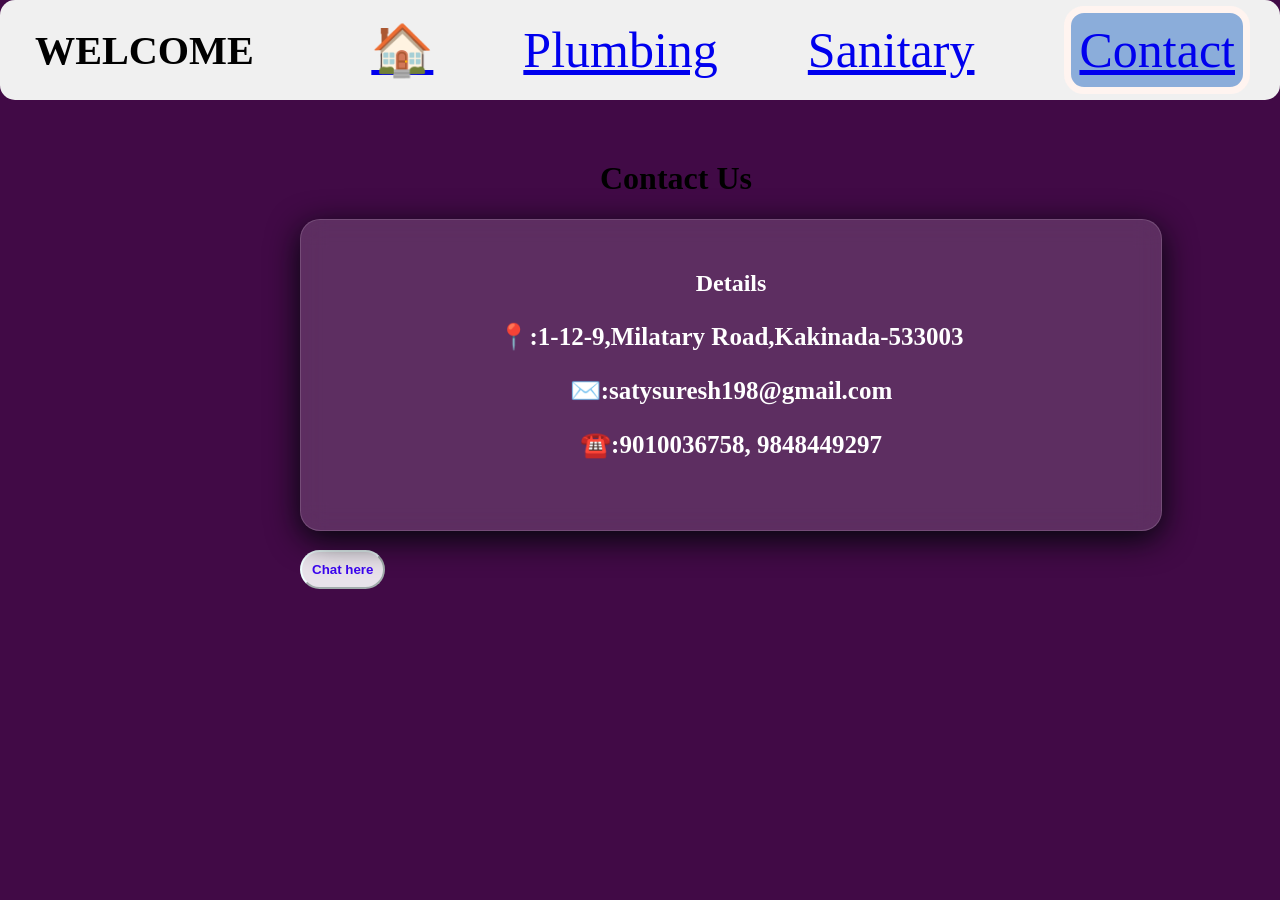
==== contact.html @ b83e36d4 "Add files via upload" ====
<!DOCTYPE html>
<html>
    <head>
        <meta charset="UTF-8">
        <meta name="viewport"
        content="width=device-width,imtial-scale=1.0">
        <link rel="stylesheet" href="web.css">
    </head>
    <body class="body1">
          <a href="https://wa.me/919391966364?text=Hello%20SRI%20SURYA%20ENTERPRISES">
     <div class="chat1">
       <button class="chat"> Chat here</button>
    </a>
        <nav class="menu">
                <div class="welcome">
                <h6>WELCOME</h6>
                </div>
                <div class="navbar">
                    <div class="home2">
                    <a href="index.html">🏠</a>
                    </div>
                    <div class="products3">
                    <a href="Products.html">Plumbing</a>
                    </div>
                    <div class="">
                        <a href="sanitary.html">Sanitary</a>
                    </div>
                    <div class="contact">
                    <a href="contact.html">Contact</a>
                    </div>
                </div>     
       </nav>
    </div>
     

        <div class="contactus"><h1>Contact Us</h1></div>

        <!--left side contact-->
        <div>
            <div class="contact-info">
               <div class=" Deails"><h2>Details </h2></div>
               <div class="small-line"></div>
               <div class="info2">
               <p>📍:1-12-9,Milatary Road,Kakinada-533003</p>
               <p>✉️:satysuresh198@gmail.com</p>
               <p>☎️:9010036758, 9848449297</p>
               </div>
           </div>
        </div>   
    </body>
    <footer>

    </footer>
</html>
---- web.css ----
body{
    margin:0;
}
.menu{
    position:fixed;
    top:0;
    left:0;
    display: flex;
    justify-content:flex-end;
    align-items:center;
    width:100%;
    height:100px;
    gap:20;
    background-color: rgb(240, 240, 240);
    padding:0 30px;
    margin:0;
    gap:20px;
    overflow:hidden;
    box-sizing: border-box;
    z-index: 1000;
    border-radius: 15px;


}.welcome{
    font-size:60px;
    font-weight:bold;
    margin-right:auto;
    margin-left:5px;
}
.bar{
    display:flex;
    gap:80px;
    position:relative;
    justify-content: center;
    align-items: center;
    margin:0;


}
.navbar{
    display: flex;
    justify-content: center;
    align-items: center;
    gap:90px;
    font-size: 50px;
}
.homepage{
    top:50%;
    position:relative;
    width:100%;
    height:70%;
    margin-top:90px;
    overflow: hidden;
}
.slider{
    width:100%;
    height:400px;
    overflow: hidden;
    position: relative;
    margin-top: 90px;
}
.slides{
    display: flex;
    width:100%;
    height:100%;
    animation: autoSlide 10s infinite;
}
.slide{

    width:100%;
    height:100%;
    flex:0 0 100%;
    border-radius: 30px;

}
.slide img{
    width:100%;
    height:100%;
    object-fit:cover;
    display:block;
}



@keyframes autoSlide{
    0%,20%{
        transform: translateX(0);
    }
    25%,40%{
        transform: translateX(-25%);
    }
    50%,70%{
        transform: translateX(-50%);
    }
    75%,90%{
        transform: translateX(-75%);
    }
    100%{
        transform: translateX(0);
    }
}
@media(max-width:600px){
    .slider{
        height:230px;
    }
}
.info{
    font-size: 60px;
    text-align: center;
    font-weight: 400;
}
.para{
    font-size:25px;
    line-height: 1.8;
    text-align: justify;
    color:darkblue;
    font-style: italic;
}
.home{
    color:aliceblue;
    border:2px solid;
    width:40%;
    padding:8px;
    border-radius: 20px;
    background-color:rgb(139, 173, 218);
    box-sizing: border-box;
}
.products{
    color:aliceblue;
    border:2px solid;
    width:60%;
    padding:8px;
    border-radius: 20px;
    background-color:rgb(139, 173, 218);
    box-sizing: border-box;

}
.sanitary{
     color:aliceblue;
    border:2px solid;
    width:60%;
    padding:8px;
    border-radius: 20px;
    background-color:rgb(139, 173, 218);
    box-sizing: border-box;
}
.contact{
    color:rgb(255, 244, 240);
    border:7px solid;
    width:60%;
    padding:8px;
    border-radius: 20px;
    background-color:rgb(139, 173, 218);

}
.ourproducts{
    position: relative;
    text-align: center;
    font-size:50px;
    font-weight: bolder;
    background-color: #9c13ca;
    background-color: ;
    color:white;
    border-radius:black;
    margin:0;
    top:-98px;
    width:1510px;
    left:-20px;
}.product2{
    gap:20px;
    width:100%;
    box-sizing:border-box;

}
.images1{
    margin-top: 0%;
    width:100%;
    padding:20px ;
    box-sizing: border-box;
}
.images{
    display: flex;
    justify-content: center;
    align-items: center;
    gap:20px;
    flex-wrap: wrap;
    overflow: hidden;
    border-radius: 25px;
}
.images img{
    width:250px;
    height:200px;
    object-fit:contain;
    border-radius: 15px;
    overflow: hidden;
    border-radius: 25px;


}
.banner{
    width:500px;
    height:auto;
    object-fit: cover;
    display: block;
    border-radius: 12px;

}
.contact-section{
    width:100%;
    height:70%;
    align-items: center;
    margin:0;
}
.chat{
    background: rgb(232, 226, 234);
    color:rgb(59, 5, 240);
    border-radius: 20px;
    padding:10px;
    border-color: azure;
    font-weight: bold;
}
.chat1{
    position: relative;

    top:550px;
    right:-300px;
    margin-right:-330px;

}
.body1{
    background-color:#410a46;
    overflow: hidden;
}
.contact-info{
    position: relative;
    align-items: center;
    left:300px;
    top:100px;
    width:800px;
    height: 250px;
    padding:30px;
    text-align: center;
    background:rgba(255,255,255,0.15);
    backdrop-filter:blur(12px);
    -webkit-backdrop-filter:blur(12px);
    border:1px solid rgba(255,255,255,0.15);
    border-radius: 20px;
    box-shadow: 0 8px 32px rgba(0,7,8,05);
    color:white;
    font-size: medium;
    font-size: bold;

}
.contactus{
    position: relative;
    top:100px;
    left:600px;
}
.info2{
    font-size: 25px;
    font-weight: bold;
}
.w{
    font-size: larger;
    font-weight: bold;
}
.sani12{
    position: relative;
    width: auto;
    height:fit-content;
}
.slide img:nth-child(2){
    width:100%;
    height:600px;
    object-fit: cover;
}
.body2{
    background-color: #549dd9;
}
/* Products layout - Laptop */
.images {
    display: grid;
    grid-template-columns: repeat(4, minmax(0, 1fr));
    gap: 20px;
    padding: 20px;
    position:relative;
    top:-78px;
}

.images img {
    width: 100%;
    height: 200px;
    object-fit: contain;
    display: block;
}

/* Tablet */
@media (max-width: 768px) {
    .images {
        grid-template-columns: repeat(2, minmax(0, 1fr));
        gap: 12px;
        padding: 12px;
    }

    .images img {
        height: 160px;
    }
}

/* Small mobile */
@media (max-width: 400px) {
    .images {
        gap: 8px;
        padding: 8px;
    }

    .images img {
        height: 130px;
    }
}
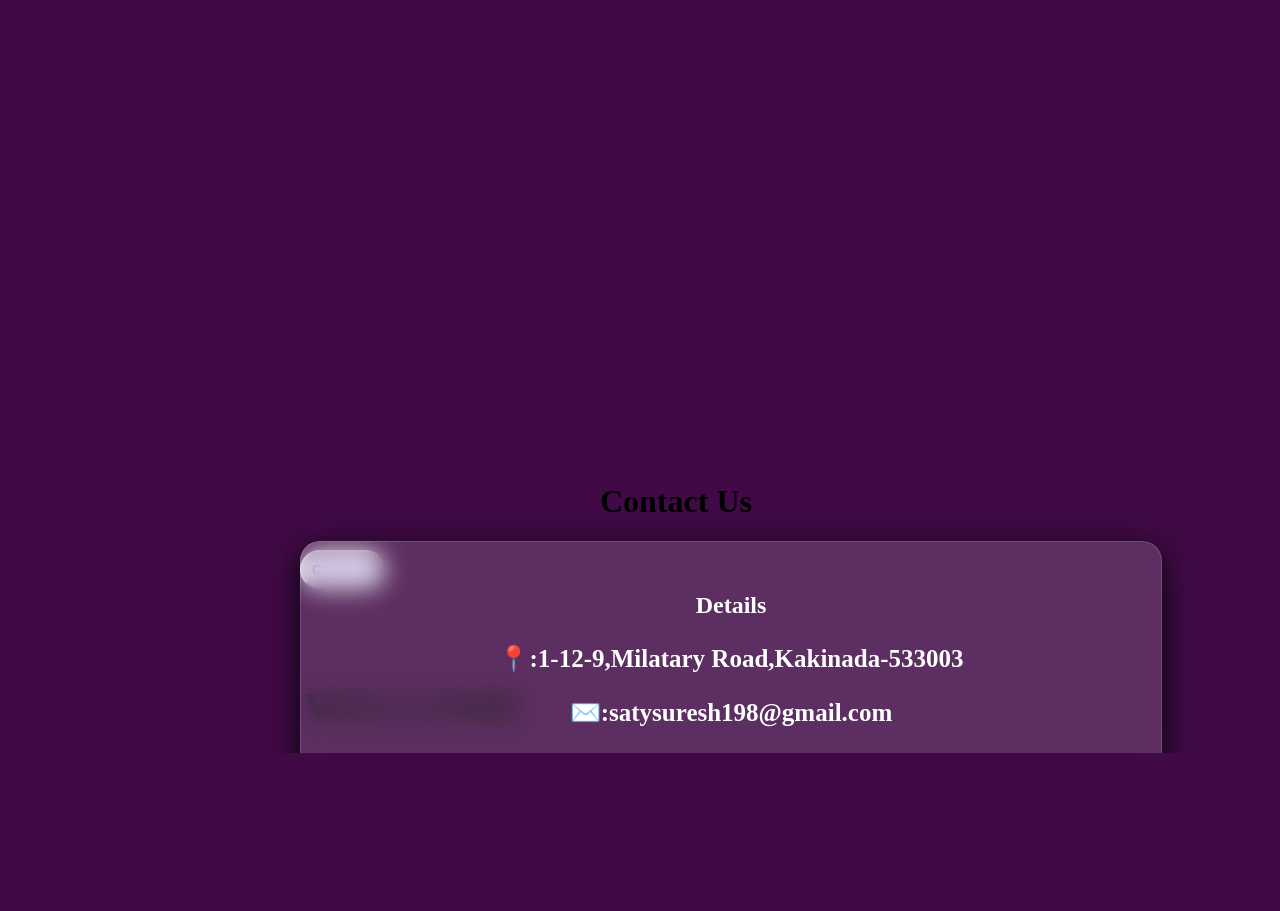
==== commit ad138d1b: "Update contact.html" ====
--- a/contact.html
+++ b/contact.html
@@ -20,7 +20,7 @@
                     <a href="index.html">🏠</a>
                     </div>
                     <div class="products3">
-                    <a href="Products.html">Plumbing</a>
+                    <a href="plumbing.html">Plumbing</a>
                     </div>
                     <div class="">
                         <a href="sanitary.html">Sanitary</a>
@@ -51,4 +51,4 @@
     <footer>
 
     </footer>
-</html>+</html>
--- a/web.css
+++ b/web.css
@@ -1,6 +1,4 @@
 
-body{
-    margin:0;
 }
 .menu{
     position:fixed;
@@ -11,14 +9,12 @@
     align-items:center;
     width:100%;
     height:100px;
-    gap:20;
     background-color: rgb(240, 240, 240);
     padding:0 30px;
     margin:0;
     gap:20px;
     overflow:hidden;
     box-sizing: border-box;
-    z-index: 1000;
     border-radius: 15px;
 
 
@@ -44,14 +40,6 @@
     align-items: center;
     gap:90px;
     font-size: 50px;
-}
-.homepage{
-    top:50%;
-    position:relative;
-    width:100%;
-    height:70%;
-    margin-top:90px;
-    overflow: hidden;
 }
 .slider{
     width:100%;
@@ -278,6 +266,7 @@
 .body2{
     background-color: #549dd9;
 }
+}
 /* Products layout - Laptop */
 .images {
     display: grid;
@@ -308,14 +297,28 @@
     }
 }
 
-/* Small mobile */
-@media (max-width: 400px) {
-    .images {
-        gap: 8px;
-        padding: 8px;
-    }
-
-    .images img {
-        height: 130px;
-    }
-}
+html, body {
+    width: 100%;
+    max-width: 100%;
+    margin: 0;
+    padding: 0;
+    overflow-x: hidden;
+}
+
+img {
+    max-width: 100%;
+    height: auto;
+}
+
+section, header, footer {
+    max-width: 100%;
+}
+
+@media screen and (max-width: 700px) {
+    .images{
+        width: 100%;
+        max-width: 100%;
+        margin: 0 auto;
+        padding: 10px;
+    }
+}
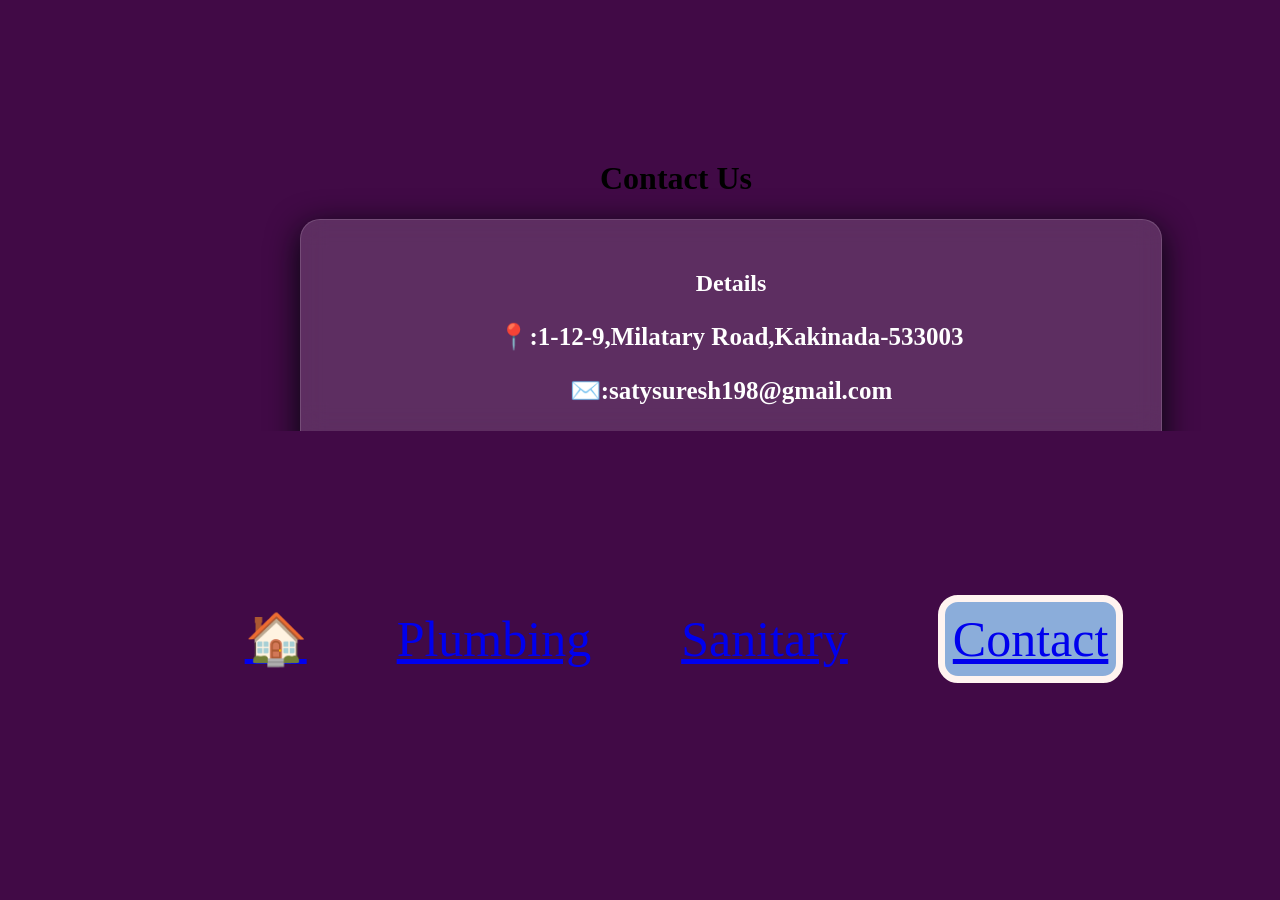
==== commit c62b22f1: "Update contact.html" ====
--- a/contact.html
+++ b/contact.html
@@ -7,14 +7,11 @@
         <link rel="stylesheet" href="web.css">
     </head>
     <body class="body1">
-          <a href="https://wa.me/919391966364?text=Hello%20SRI%20SURYA%20ENTERPRISES">
+          <a href="https://wa.me/919010036758?text=Hello%20SRI%20SIR%">
      <div class="chat1">
        <button class="chat"> Chat here</button>
     </a>
         <nav class="menu">
-                <div class="welcome">
-                <h6>WELCOME</h6>
-                </div>
                 <div class="navbar">
                     <div class="home2">
                     <a href="index.html">🏠</a>
--- a/web.css
+++ b/web.css
@@ -1,29 +1,4 @@
 
-}
-.menu{
-    position:fixed;
-    top:0;
-    left:0;
-    display: flex;
-    justify-content:flex-end;
-    align-items:center;
-    width:100%;
-    height:100px;
-    background-color: rgb(240, 240, 240);
-    padding:0 30px;
-    margin:0;
-    gap:20px;
-    overflow:hidden;
-    box-sizing: border-box;
-    border-radius: 15px;
-
-
-}.welcome{
-    font-size:60px;
-    font-weight:bold;
-    margin-right:auto;
-    margin-left:5px;
-}
 .bar{
     display:flex;
     gap:80px;
@@ -31,6 +6,7 @@
     justify-content: center;
     align-items: center;
     margin:0;
+    top:-10px;
 
 
 }
@@ -40,10 +16,14 @@
     align-items: center;
     gap:90px;
     font-size: 50px;
+    width:60%;
+    height:100px;
+    position:fixed;
+    yop:-90px;
 }
 .slider{
-    width:100%;
-    height:400px;
+    width:50%;
+    height:100px;
     overflow: hidden;
     position: relative;
     margin-top: 90px;
@@ -52,21 +32,22 @@
     display: flex;
     width:100%;
     height:100%;
-    animation: autoSlide 10s infinite;
+    animation: autoSlide 8s infinite;
 }
 .slide{
 
     width:100%;
     height:100%;
     flex:0 0 100%;
-    border-radius: 30px;
 
 }
 .slide img{
     width:100%;
-    height:100%;
+    height:auto;
     object-fit:cover;
     display:block;
+     border-radius: 30px;
+    
 }
 
 
@@ -113,6 +94,8 @@
     border-radius: 20px;
     background-color:rgb(139, 173, 218);
     box-sizing: border-box;
+    position:relative;
+    right:-200px;
 }
 .products{
     color:aliceblue;
@@ -322,3 +305,24 @@
         padding: 10px;
     }
 }
+@media(max-width:568px){
+    nav{
+        height:auto;
+        padding:8px;
+        position:fixed;
+        top:-10px;
+        justify-content:flex-end;
+        align-items:center;
+         background-color: rgb(240, 240, 240);
+         padding:0 30px;
+         margin:0;
+         gap:20px;
+         overflow:hidden;
+         box-sizing: border-box;
+         border-radius: 15px;
+    }
+    nav a{
+        font-size:14px;
+        padding:5px;
+    }
+}
